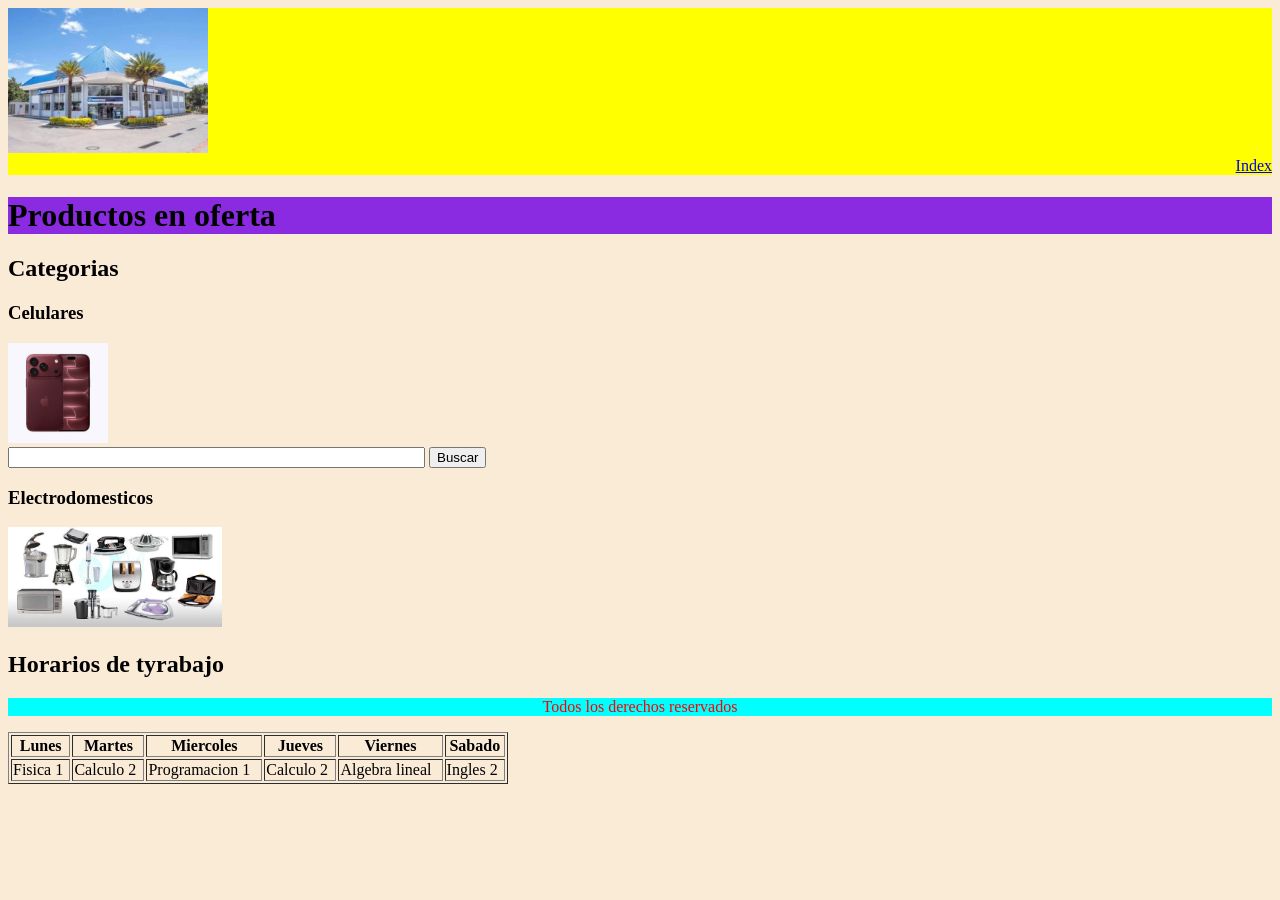
==== productos.html @ a20c2e9e "Mi primera confirmacion" ====
<!DOCTYPE html>
<html lang="en">
<head>
    <meta charset="UTF-8">
    <meta name="viewport" content="width=device-width, initial-scale=1.0">
    <title>Document</title>
    <link rel="stylesheet" href="Css/Maquetacion.css">
</head>
<body>
    <header>
        <img src="img/images.jpg" width="200" alt="">
        <nav>
            <a href="index.html">Index</a>
        </nav>
    </header>
    <main>
        <h1>Productos en oferta</h1>
        <section>
            <h2>Categorias</h2>
            <article>
                <h3>Celulares</h3>
                <img src="img/iphone.jpg" height="100" alt="Un iphone">
                <div id="Busqueda">
                    <form action="http://google.com/search" method="get">
                     <input required size="50" type="text" name="q">
                     <button>Buscar</button>
                    </form>
                </div>
            </article>
            <article>
                <h3>Electrodomesticos</h3>
                <img src="img/artefactos.jpg" height="100" alt="Nevera">
            </article>
            <section>
                <h2>Horarios de tyrabajo</h2>
                <table width="500" border="1">
                <tr>
                    <th>Lunes</th>
                    <th>Martes</th>
                    <th>Miercoles</th>
                    <th>Jueves</th>
                    <th>Viernes</th>
                    <th>Sabado</th>
                </tr>
                <tr>
                    <td>Fisica 1</td>
                    <td>Calculo 2</td>
                    <td>Programacion 1</td>
                    <td>Calculo 2</td>
                    <td>Algebra lineal</td>
                    <td>Ingles 2</td>
                </tr>
            </section>
        </section>
    </main>
    <footer>
        <p>Todos los derechos reservados</p>
    </footer>
</body>
</html>
---- Css/Maquetacion.css ----
footer{
    text-align: center;
    background-color: aqua;
    color:red;
}

h1 {
    background-color: blueviolet;
    color: black;
}

nav {
    text-align: right;
}

header {
    background-color: yellow;
    color: black;
}

body {
    background-color: antiquewhite;
}
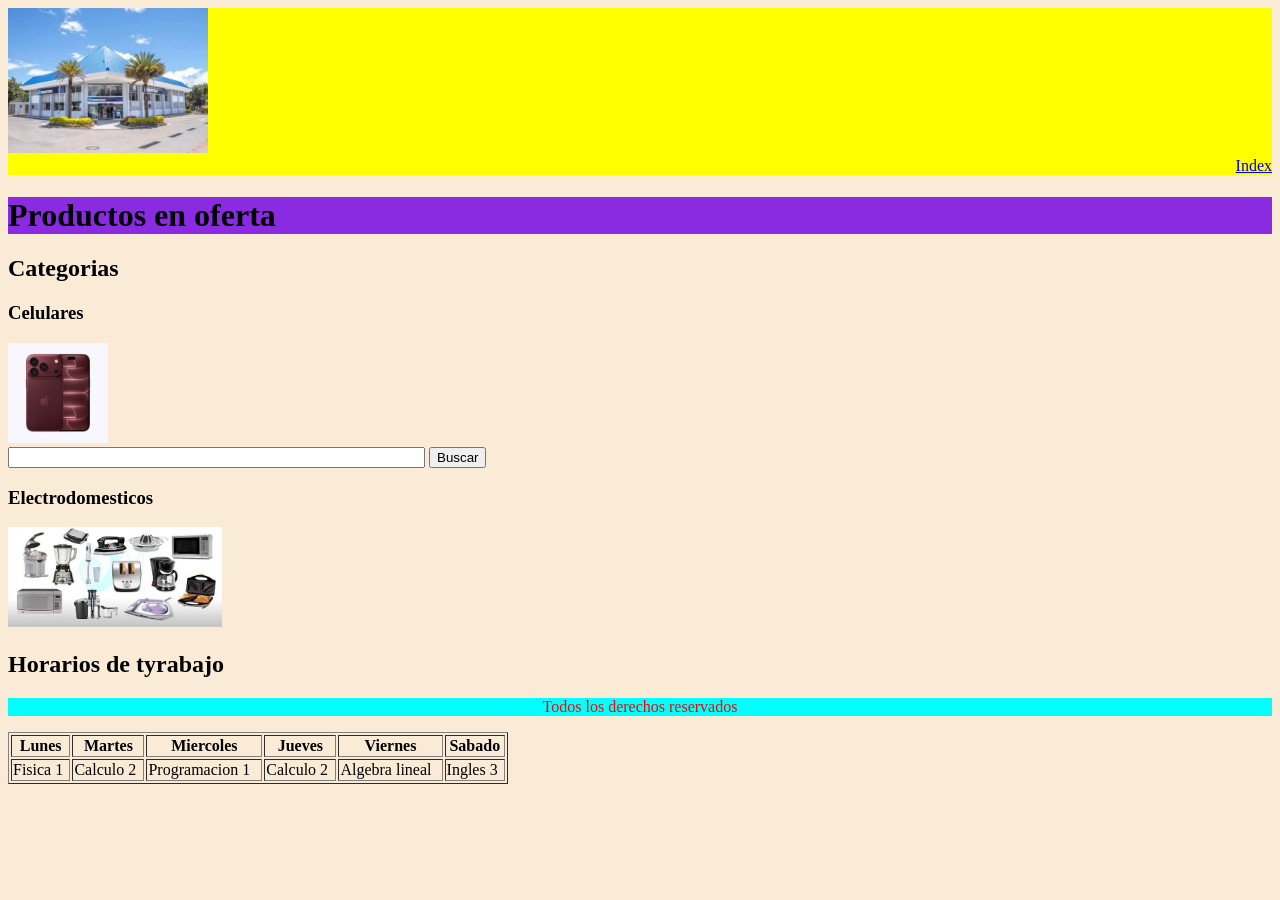
==== commit 87ce2453: "una tercera confirmacio" ====
--- a/productos.html
+++ b/productos.html
@@ -48,7 +48,7 @@
                     <td>Programacion 1</td>
                     <td>Calculo 2</td>
                     <td>Algebra lineal</td>
-                    <td>Ingles 2</td>
+                    <td>Ingles 3</td>
                 </tr>
             </section>
         </section>
@@ -57,4 +57,4 @@
         <p>Todos los derechos reservados</p>
     </footer>
 </body>
-</html>+</html>
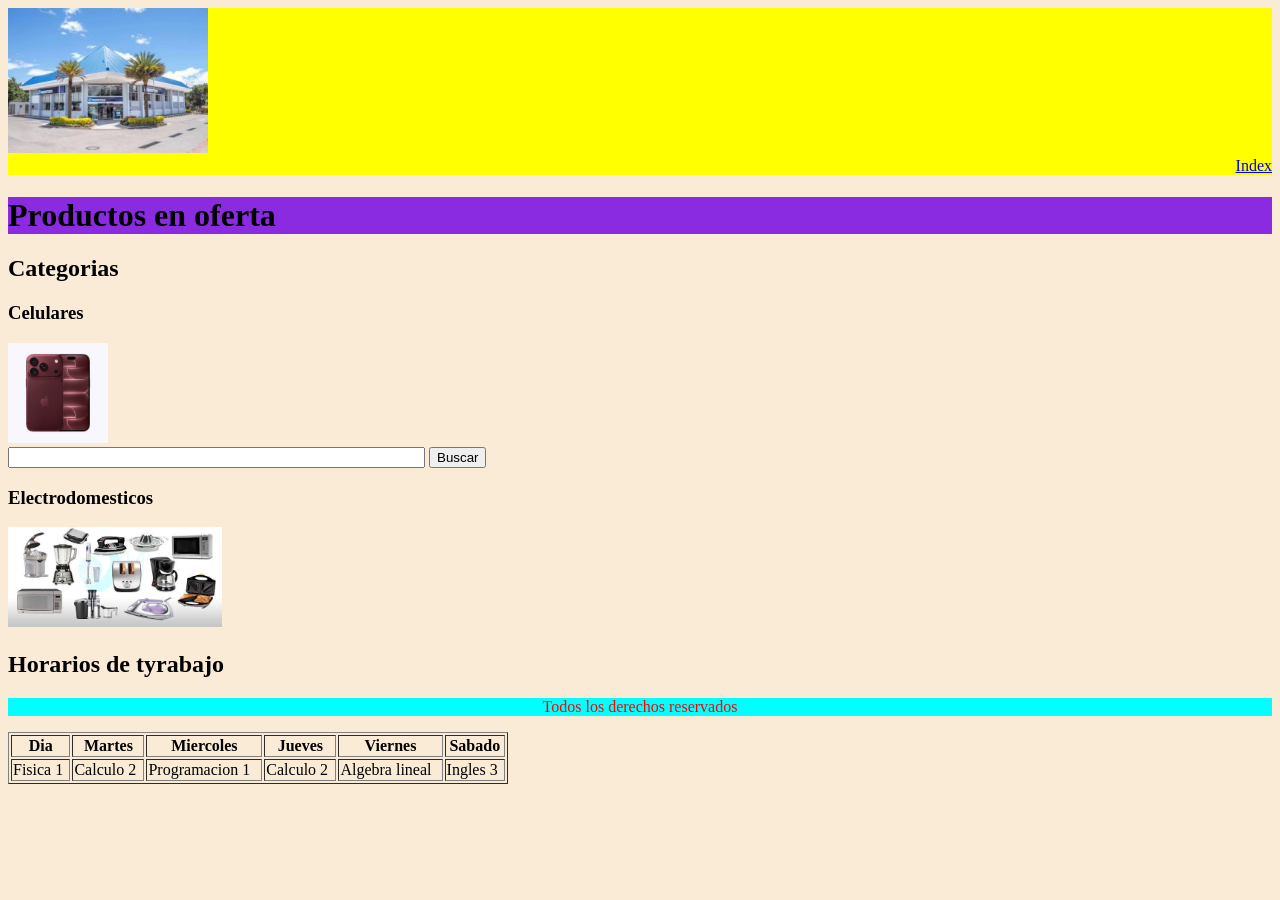
==== commit 205329aa: "hola mundo" ====
--- a/productos.html
+++ b/productos.html
@@ -35,7 +35,7 @@
                 <h2>Horarios de tyrabajo</h2>
                 <table width="500" border="1">
                 <tr>
-                    <th>Lunes</th>
+                    <th>Dia</th>
                     <th>Martes</th>
                     <th>Miercoles</th>
                     <th>Jueves</th>
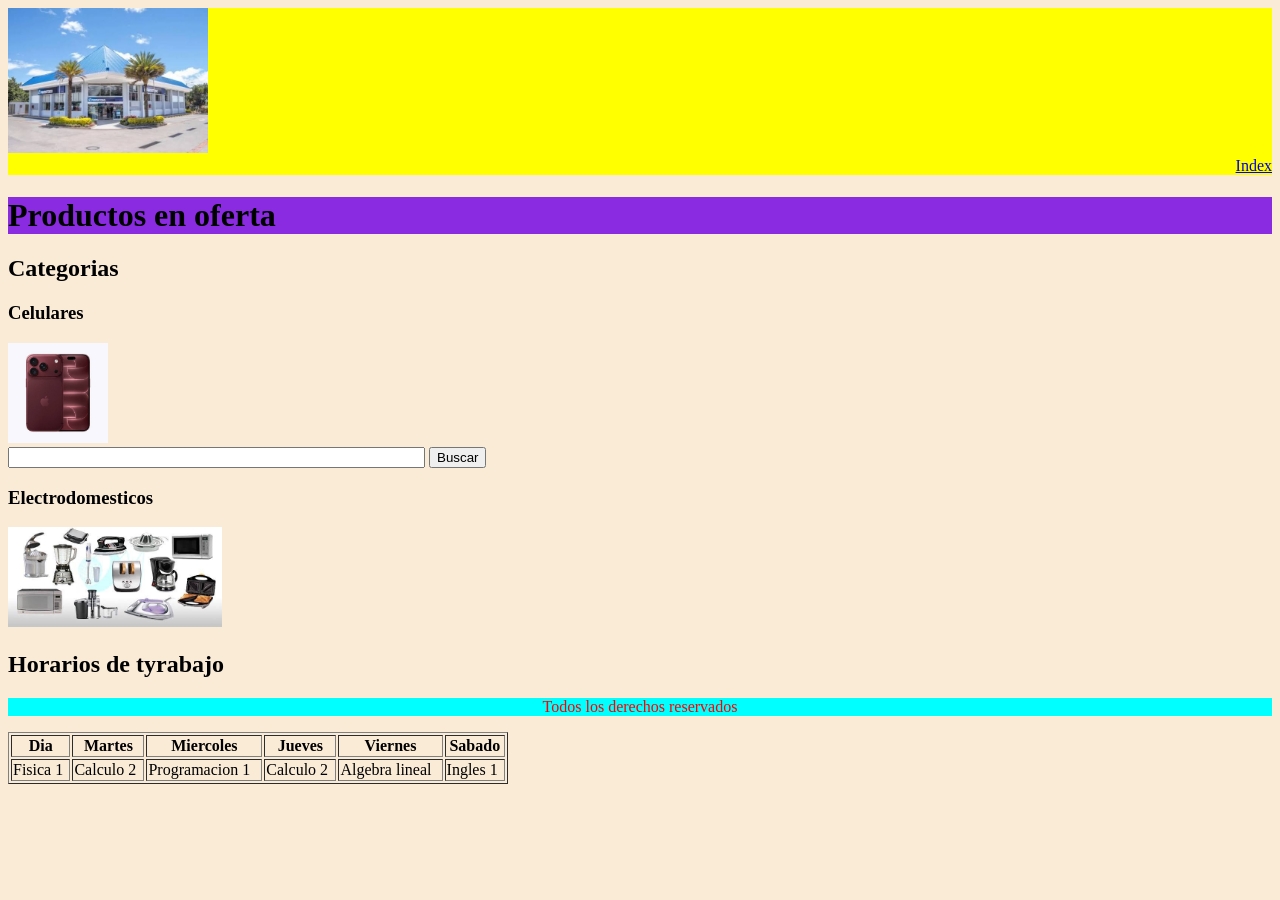
==== commit c2a55e0a: "Productos" ====
--- a/productos.html
+++ b/productos.html
@@ -48,7 +48,7 @@
                     <td>Programacion 1</td>
                     <td>Calculo 2</td>
                     <td>Algebra lineal</td>
-                    <td>Ingles 3</td>
+                    <td>Ingles 1</td>
                 </tr>
             </section>
         </section>
